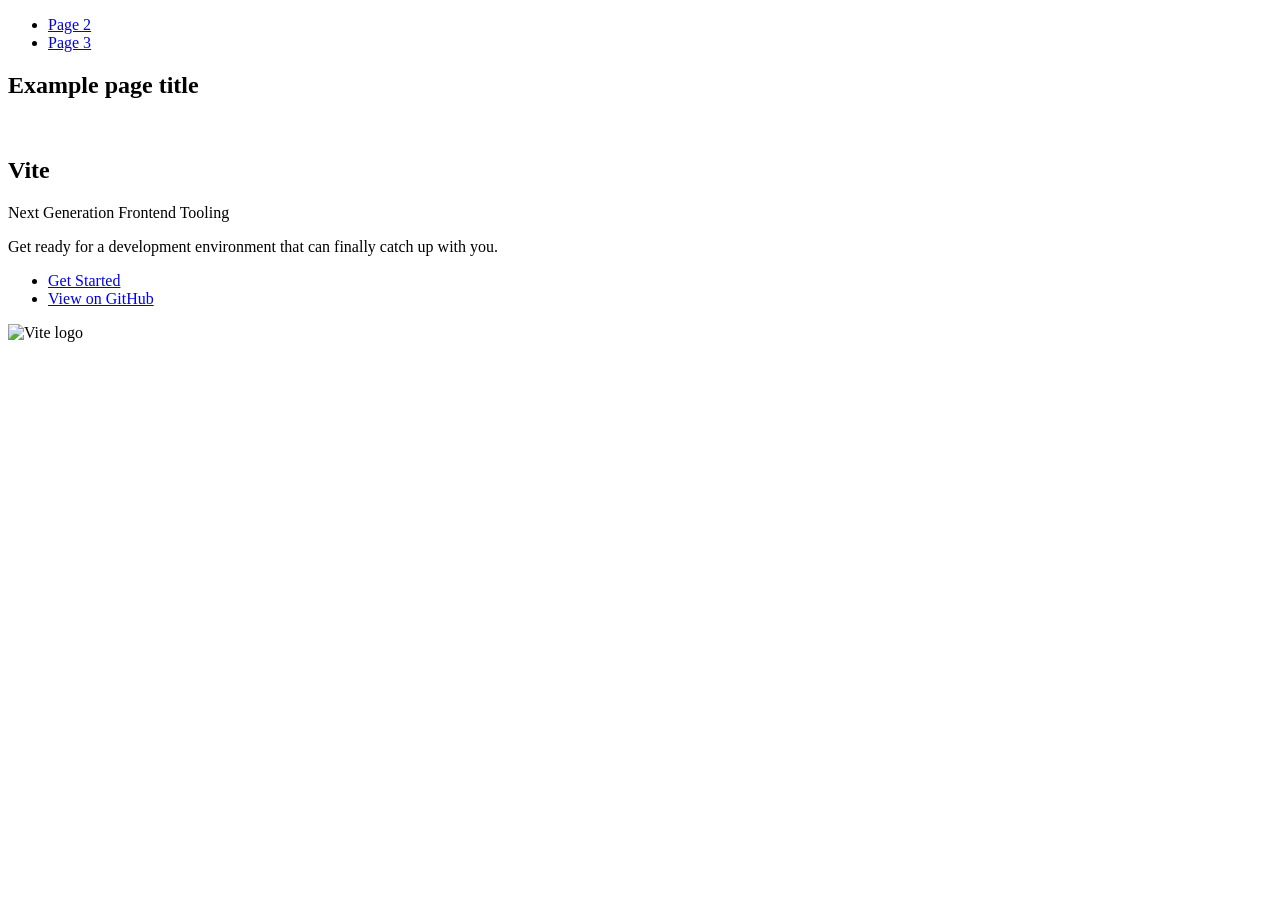
==== index.html @ 643ccde4 "Deploying to gh-pages from @ l1728/goit-js-hw-11@9d89adeb501df612e529babd7705ded585ef227c 🚀" ====
<!DOCTYPE html>
<html lang="en">
  <head>
    <meta charset="UTF-8" />
    <link rel="icon" type="image/svg+xml" href="/goit-js-hw-11/favicon.svg" />
    <meta name="viewport" content="width=device-width, initial-scale=1.0" />
    <title>Vanilla App Template</title>
    
    <script type="module" crossorigin src="/goit-js-hw-11/commonHelpers.js"></script>
    <link rel="stylesheet" href="/goit-js-hw-11/assets/index-10c40100.css">
  </head>
  <body>
    <header class="header">
  <nav class="nav">
    <ul class="nav-list">
      <li class="nav-item">
        <a href="./page-2.html" class="nav-link">Page 2</a>
      </li>

      <li class="nav-item">
        <a href="./page-3.html" class="nav-link">Page 3</a>
      </li>
    </ul>
  </nav>
</header>


    <section>
      <h1>Example page title</h1>
      <!-- Path to images as from index.html file -->
      <img src="/goit-js-hw-11/assets/javascript-8dac5379.svg" alt="" />
    </section>

    <!-- Loads the specified .html file -->
    <section class="vite-promo">
  <div class="container">
    <div class="wrapper">
      <h2 class="title">
        <span class="gradient">Vite</span>
      </h2>
      <p class="text">Next Generation Frontend Tooling</p>
      <p class="tagline">
        Get ready for a development environment that can finally catch up with
        you.
      </p>

      <ul class="actions">
        <li class="action">
          <a
            class="link"
            href="https://vitejs.dev/guide/"
            target="_blank"
            rel="noopener noreferrer"
            >Get Started</a
          >
        </li>
        <li class="action">
          <a
            class="link"
            href="https://github.com/vitejs/vite"
            target="_blank"
            rel="noopener noreferrer"
            >View on GitHub</a
          >
        </li>
      </ul>
    </div>

    <div class="thumb">
      <!-- Path to images as from index.html file -->
      <img
        class="pic"
        src="/goit-js-hw-11/assets/vite-logo-51249ca9.png"
        alt="Vite logo"
        width="640"
        height="640"
      />
    </div>
  </div>
</section>


    
  </body>
</html>
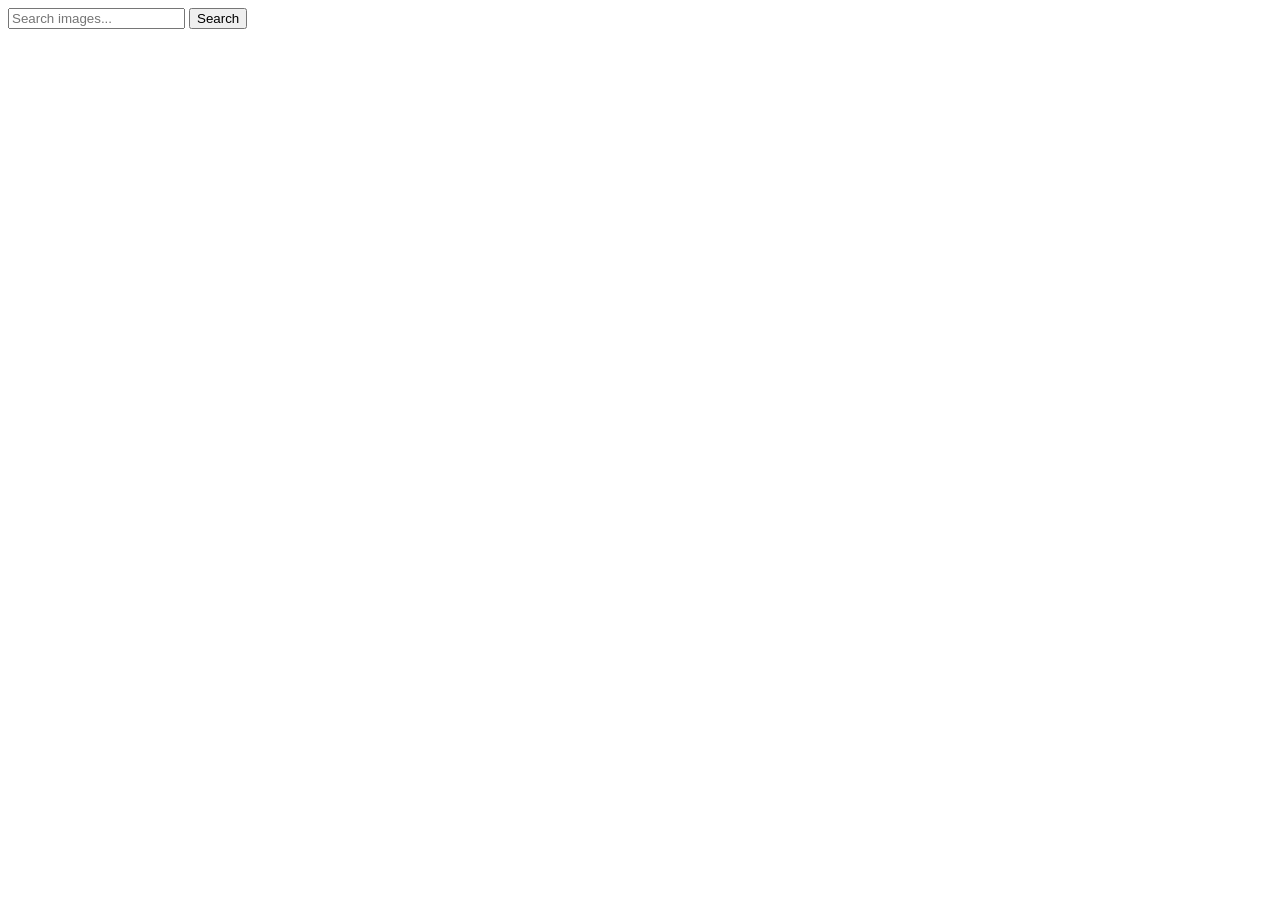
==== commit 87d067d5: "Deploying to gh-pages from @ l1728/goit-js-hw-11@39b7c086e4cc44a4d39a575868473d474bc97c42 🚀" ====
--- a/index.html
+++ b/index.html
@@ -4,82 +4,24 @@
     <meta charset="UTF-8" />
     <link rel="icon" type="image/svg+xml" href="/goit-js-hw-11/favicon.svg" />
     <meta name="viewport" content="width=device-width, initial-scale=1.0" />
-    <title>Vanilla App Template</title>
+    <title>HomeWork_11</title>
     
     <script type="module" crossorigin src="/goit-js-hw-11/commonHelpers.js"></script>
-    <link rel="stylesheet" href="/goit-js-hw-11/assets/index-10c40100.css">
+    <link rel="modulepreload" crossorigin href="/goit-js-hw-11/assets/vendor-ad859c2f.js">
+    <link rel="stylesheet" href="/goit-js-hw-11/assets/vendor-e5212ee8.css">
+    <link rel="stylesheet" href="/goit-js-hw-11/assets/index-d3b5fc92.css">
   </head>
   <body>
-    <header class="header">
-  <nav class="nav">
-    <ul class="nav-list">
-      <li class="nav-item">
-        <a href="./page-2.html" class="nav-link">Page 2</a>
-      </li>
-
-      <li class="nav-item">
-        <a href="./page-3.html" class="nav-link">Page 3</a>
-      </li>
-    </ul>
-  </nav>
-</header>
-
-
-    <section>
-      <h1>Example page title</h1>
-      <!-- Path to images as from index.html file -->
-      <img src="/goit-js-hw-11/assets/javascript-8dac5379.svg" alt="" />
-    </section>
-
-    <!-- Loads the specified .html file -->
-    <section class="vite-promo">
-  <div class="container">
-    <div class="wrapper">
-      <h2 class="title">
-        <span class="gradient">Vite</span>
-      </h2>
-      <p class="text">Next Generation Frontend Tooling</p>
-      <p class="tagline">
-        Get ready for a development environment that can finally catch up with
-        you.
-      </p>
-
-      <ul class="actions">
-        <li class="action">
-          <a
-            class="link"
-            href="https://vitejs.dev/guide/"
-            target="_blank"
-            rel="noopener noreferrer"
-            >Get Started</a
-          >
-        </li>
-        <li class="action">
-          <a
-            class="link"
-            href="https://github.com/vitejs/vite"
-            target="_blank"
-            rel="noopener noreferrer"
-            >View on GitHub</a
-          >
-        </li>
-      </ul>
-    </div>
-
-    <div class="thumb">
-      <!-- Path to images as from index.html file -->
-      <img
-        class="pic"
-        src="/goit-js-hw-11/assets/vite-logo-51249ca9.png"
-        alt="Vite logo"
-        width="640"
-        height="640"
+    <form id="search-form">
+      <input
+        type="text"
+        id="search-input"
+        placeholder="Search images..."
+        required
       />
-    </div>
-  </div>
-</section>
-
-
+      <button type="submit">Search</button>
+    </form>
+    <ul class="gallery"></ul>
     
   </body>
 </html>
